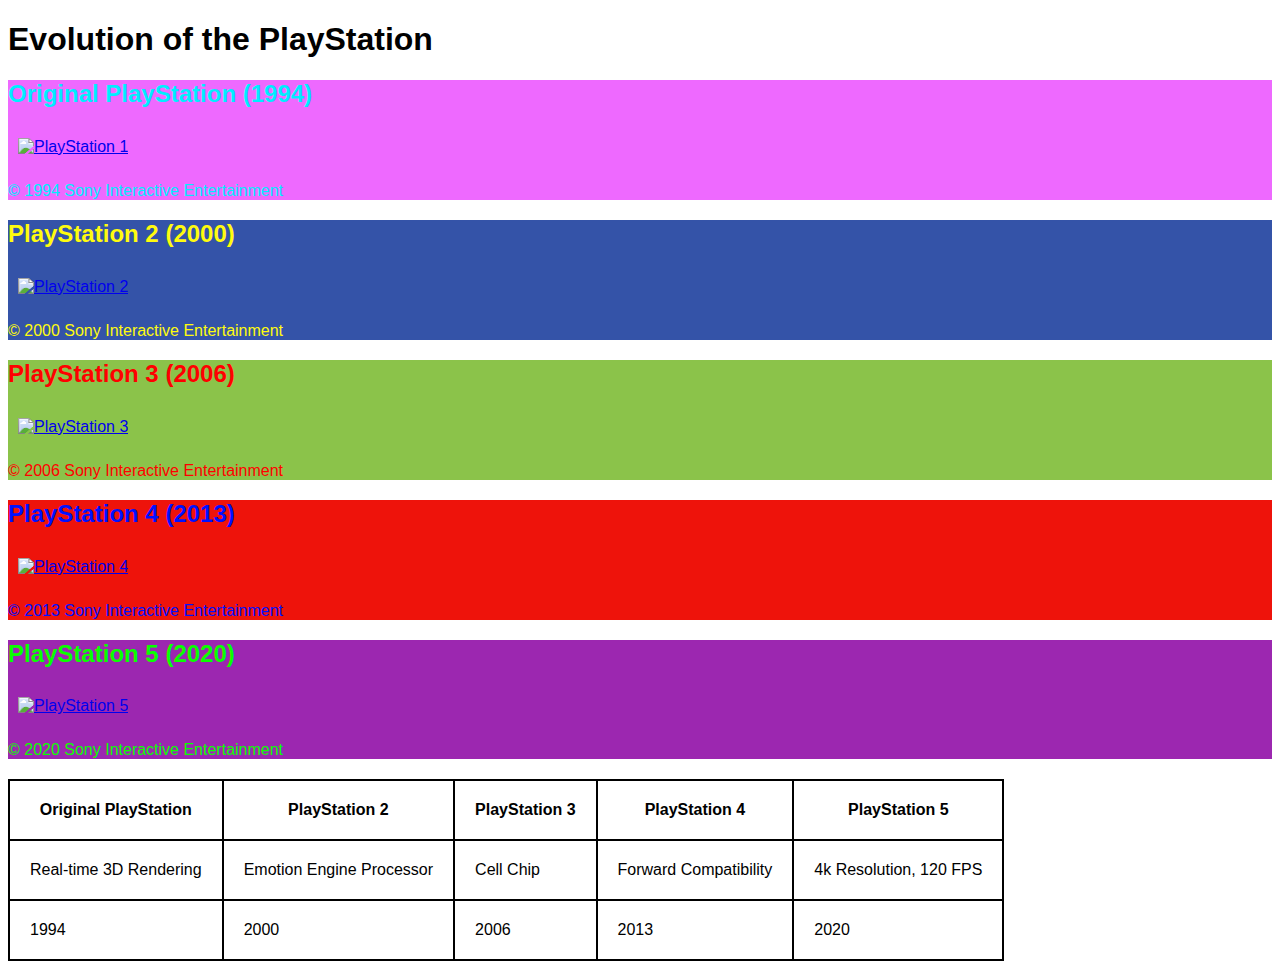
==== index.html @ 2b95bcc5 "Add files via upload" ====
<!DOCTYPE html>
<html>
<head>
	<title>Evolution of the PlayStation</title>
	<style>
		body {
			font-family: Arial, sans-serif;
		}
		
		ul {
			list-style: none;
			padding: 0;
			margin: 0;
		}
		
		li {
			margin-bottom: 20px;
		}
		
		li:nth-child(1) {
			background-color: #ee69ff; /* Pink */
			color: #00eeff;
		}
		
		li:nth-child(2) {
			background-color: #3453a8; /* Green */
			color: #fffb0e;
		}
		
		li:nth-child(3) {
			background-color: #8BC34A; /* Yellow-Green */
			color: #ff0000;
		}
		
		li:nth-child(4) {
			background-color: #ee130b; /* Teal */
			color: #0011ff;
		}
		
		li:nth-child(5) {
			background-color: #9C27B0; /* Purple */
			color: #09ff00;
		}
		
		img {
			width: 200px;
			height: 150px;
			border: none;
			margin: 10px;
		}
		
		table {
			border-collapse: collapse;
			border: 2px solid #000000;
		}
		
		th, td {
			border: 2px solid #000000;
			padding: 20px
		}
	</style>
</head>
<body>
	<h1>Evolution of the PlayStation</h1>
	<ul>
		<li>
			<h2>Original PlayStation (1994)</h2>
			<a href="https://en.wikipedia.org/wiki/PlayStation_(console)" target="_blank">
				<img src="https://th.bing.com/th/id/OIP.Qr9bHHY5-HYYJdgc1eMbKQAAAA?rs=1&pid=ImgDetMain" alt="PlayStation 1">
			</a>
			<p>&copy; 1994 Sony Interactive Entertainment</p>
		</li>
		<li>
			<h2>PlayStation 2 (2000)</h2>
			<a href="https://en.wikipedia.org/wiki/PlayStation_2" target="_blank">
				<img src="https://th.bing.com/th/id/OIP.LeM0RnBcUuSu03aPb-J1WgHaEo?rs=1&pid=ImgDetMain" alt="PlayStation 2">
			</a>
			<p>&copy; 2000 Sony Interactive Entertainment</p>
		</li>
		<li>
			<h2>PlayStation 3 (2006)</h2>
			<a href="https://en.wikipedia.org/wiki/PlayStation_3" target="_blank">
				<img src="https://th.bing.com/th/id/OIP.xIQ2hpLZJQxjGf9TWQlEJgHaEV?rs=1&pid=ImgDetMain" alt="PlayStation 3">
			</a>
			<p>&copy; 2006 Sony Interactive Entertainment</p>
		</li>
		<li>
			<h2>PlayStation 4 (2013)</h2>
			<a href="https://en.wikipedia.org/wiki/PlayStation_4" target="_blank">
				<img src="https://th.bing.com/th/id/OIP.AeiOlfEpISRybPXKVdKAzwHaE7?rs=1&pid=ImgDetMain" alt="PlayStation 4">
			</a>
			<p>&copy; 2013 Sony Interactive Entertainment</p>
		</li>
		<li>
			<h2>PlayStation 5 (2020)</h2>
			<a href="https://en.wikipedia.org/wiki/PlayStation_5" target="_blank">
				<img src="https://1.bp.blogspot.com/-VHCZCjI5dtA/Xu-Dt7KfzrI/AAAAAAABOko/iyqwNgu56Lkbn1Do4-MmdVjg0i_UR2hKACLcBGAsYHQ/s1600/PS5%2Bde%2Bpr%25C3%25B3xima%2Bgeneraci%25C3%25B3n.jpg" alt="PlayStation 5">
			</a>
			<p>&copy; 2020 Sony Interactive Entertainment</p>
		</li>
	</ul>
	
	<table>
		<tr>
			<th>Original PlayStation</th>
			<th>PlayStation 2</th>
			<th>PlayStation 3</th>
			<th>PlayStation 4</th>
			<th>PlayStation 5</th>
		</tr>
		<tr>
			<td>Real-time 3D Rendering</td>
			<td>Emotion Engine Processor</td>
			<td>Cell Chip</td>
			<td>Forward Compatibility</td>
			<td>4k Resolution, 120 FPS</td>
		</tr>
		<tr>
			<td>1994</td>
			<td>2000</td>
			<td>2006</td>
			<td>2013</td>
			<td>2020</td>
		</tr>
	</table>
</body>
</html>
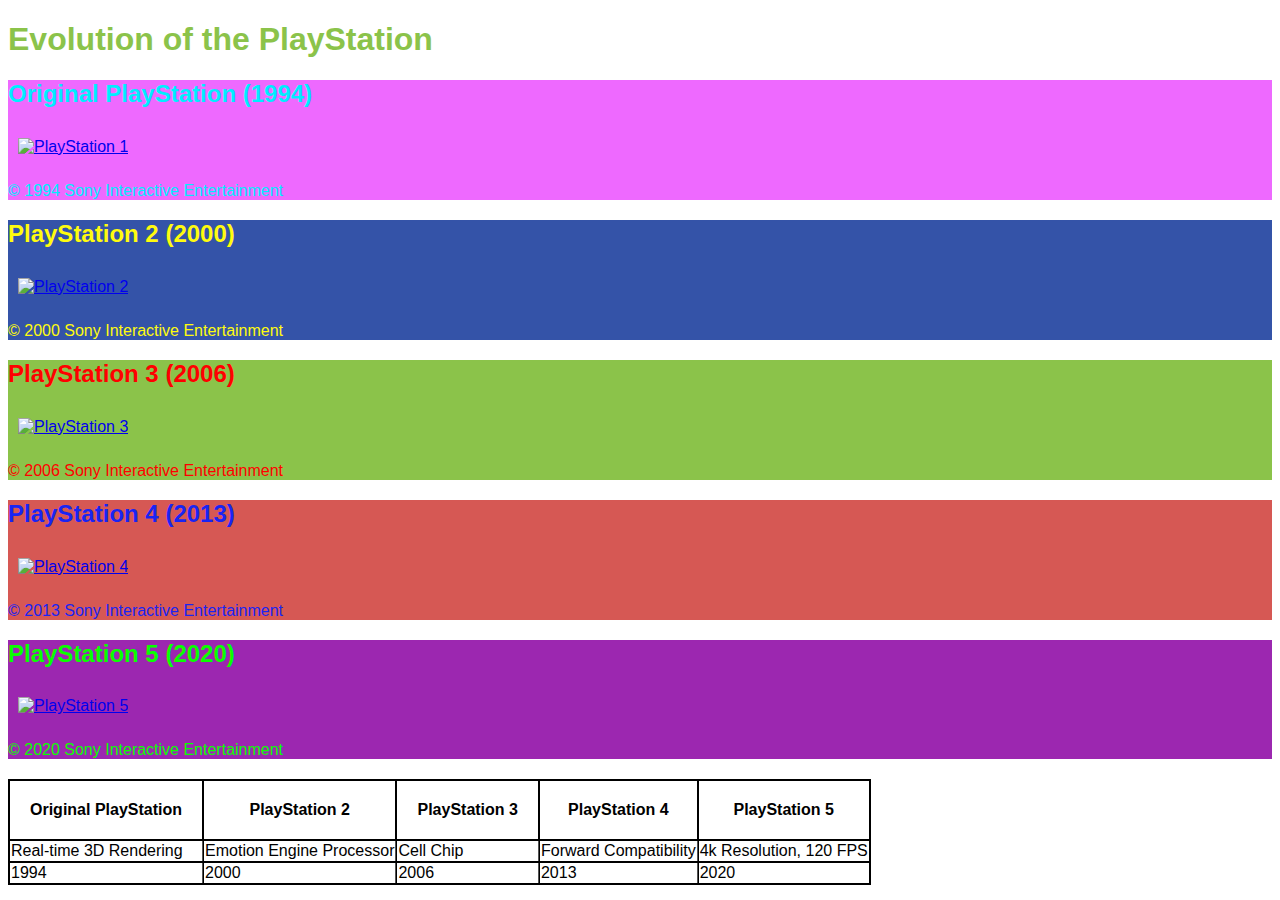
==== commit f61c83b9: "CSS Style Exam" ====
--- a/index.html
+++ b/index.html
@@ -1,127 +1,135 @@
-<!DOCTYPE html>
-<html>
-<head>
-	<title>Evolution of the PlayStation</title>
-	<style>
-		body {
-			font-family: Arial, sans-serif;
-		}
-		
-		ul {
-			list-style: none;
-			padding: 0;
-			margin: 0;
-		}
-		
-		li {
-			margin-bottom: 20px;
-		}
-		
-		li:nth-child(1) {
-			background-color: #ee69ff; /* Pink */
-			color: #00eeff;
-		}
-		
-		li:nth-child(2) {
-			background-color: #3453a8; /* Green */
-			color: #fffb0e;
-		}
-		
-		li:nth-child(3) {
-			background-color: #8BC34A; /* Yellow-Green */
-			color: #ff0000;
-		}
-		
-		li:nth-child(4) {
-			background-color: #ee130b; /* Teal */
-			color: #0011ff;
-		}
-		
-		li:nth-child(5) {
-			background-color: #9C27B0; /* Purple */
-			color: #09ff00;
-		}
-		
-		img {
-			width: 200px;
-			height: 150px;
-			border: none;
-			margin: 10px;
-		}
-		
-		table {
-			border-collapse: collapse;
-			border: 2px solid #000000;
-		}
-		
-		th, td {
-			border: 2px solid #000000;
-			padding: 20px
-		}
-	</style>
-</head>
-<body>
-	<h1>Evolution of the PlayStation</h1>
-	<ul>
-		<li>
-			<h2>Original PlayStation (1994)</h2>
-			<a href="https://en.wikipedia.org/wiki/PlayStation_(console)" target="_blank">
-				<img src="https://th.bing.com/th/id/OIP.Qr9bHHY5-HYYJdgc1eMbKQAAAA?rs=1&pid=ImgDetMain" alt="PlayStation 1">
-			</a>
-			<p>&copy; 1994 Sony Interactive Entertainment</p>
-		</li>
-		<li>
-			<h2>PlayStation 2 (2000)</h2>
-			<a href="https://en.wikipedia.org/wiki/PlayStation_2" target="_blank">
-				<img src="https://th.bing.com/th/id/OIP.LeM0RnBcUuSu03aPb-J1WgHaEo?rs=1&pid=ImgDetMain" alt="PlayStation 2">
-			</a>
-			<p>&copy; 2000 Sony Interactive Entertainment</p>
-		</li>
-		<li>
-			<h2>PlayStation 3 (2006)</h2>
-			<a href="https://en.wikipedia.org/wiki/PlayStation_3" target="_blank">
-				<img src="https://th.bing.com/th/id/OIP.xIQ2hpLZJQxjGf9TWQlEJgHaEV?rs=1&pid=ImgDetMain" alt="PlayStation 3">
-			</a>
-			<p>&copy; 2006 Sony Interactive Entertainment</p>
-		</li>
-		<li>
-			<h2>PlayStation 4 (2013)</h2>
-			<a href="https://en.wikipedia.org/wiki/PlayStation_4" target="_blank">
-				<img src="https://th.bing.com/th/id/OIP.AeiOlfEpISRybPXKVdKAzwHaE7?rs=1&pid=ImgDetMain" alt="PlayStation 4">
-			</a>
-			<p>&copy; 2013 Sony Interactive Entertainment</p>
-		</li>
-		<li>
-			<h2>PlayStation 5 (2020)</h2>
-			<a href="https://en.wikipedia.org/wiki/PlayStation_5" target="_blank">
-				<img src="https://1.bp.blogspot.com/-VHCZCjI5dtA/Xu-Dt7KfzrI/AAAAAAABOko/iyqwNgu56Lkbn1Do4-MmdVjg0i_UR2hKACLcBGAsYHQ/s1600/PS5%2Bde%2Bpr%25C3%25B3xima%2Bgeneraci%25C3%25B3n.jpg" alt="PlayStation 5">
-			</a>
-			<p>&copy; 2020 Sony Interactive Entertainment</p>
-		</li>
-	</ul>
-	
-	<table>
-		<tr>
-			<th>Original PlayStation</th>
-			<th>PlayStation 2</th>
-			<th>PlayStation 3</th>
-			<th>PlayStation 4</th>
-			<th>PlayStation 5</th>
-		</tr>
-		<tr>
-			<td>Real-time 3D Rendering</td>
-			<td>Emotion Engine Processor</td>
-			<td>Cell Chip</td>
-			<td>Forward Compatibility</td>
-			<td>4k Resolution, 120 FPS</td>
-		</tr>
-		<tr>
-			<td>1994</td>
-			<td>2000</td>
-			<td>2006</td>
-			<td>2013</td>
-			<td>2020</td>
-		</tr>
-	</table>
-</body>
+<!DOCTYPE html>
+<html>
+<head>
+	<title>Evolution of the PlayStation</title>
+	<style>
+		body {
+			font-family: Arial, sans-serif;
+		}
+		
+		ul {
+			list-style: none;
+			padding: 0;
+			margin: 0;
+		}
+		
+		li {
+			margin-bottom: 20px;
+		}
+		
+		.milestone1 {
+			background-color: #ee69ff; /* Pink */
+			color: #00eeff;
+		}
+		
+		.milestone2 {
+			background-color: #3453a8; /* Green */
+			color: #fffb0e;
+		}
+		
+		.milestone3 {
+			background-color: #8BC34A; /* Yellow-Green */
+			color: #ff0000;
+		}
+		
+		.milestone4 {
+			background-color: #d65854; /* Teal */
+			color: #1924f3;
+		}
+		
+		.milestone5 {
+			background-color: #9C27B0; /* Purple */
+			color: #09ff00;
+		}
+		
+		img {
+			width: 200px;
+			height: 150px;
+			border: none;
+			margin: 10px;
+		}
+		
+		table {
+			border-collapse: collapse;
+			border: 2px solid #000000;
+		}
+		
+		 .row {
+			border: 2px solid #000000;
+			padding: 20px
+		}
+		#th {
+			border: 2px double black;
+			padding: 20px
+		}
+		#td {
+			border: 2px inset black
+		}
+		h1 {color:#8BC34A}
+	</style>
+</head>
+<body>
+	<h1>Evolution of the PlayStation</h1>
+	<ul>
+		<li class="milestone1">
+			<h2>Original PlayStation (1994)</h2>
+			<a href="https://en.wikipedia.org/wiki/PlayStation_(console)" target="_blank">
+				<img src="https://upload.wikimedia.org/wikipedia/commons/thumb/6/60/PlayStation-SCPH-1000-with-Controller.jpg/250px-PlayStation-SCPH-1000-with-Controller.jpg" alt="PlayStation 1">
+			</a>
+			<p>&copy; 1994 Sony Interactive Entertainment</p>
+		</li>
+		<li class="milestone2">
+			<h2>PlayStation 2 (2000)</h2>
+			<a href="https://en.wikipedia.org/wiki/PlayStation_2" target="_blank">
+				<img src="https://th.bing.com/th/id/OIP.LeM0RnBcUuSu03aPb-J1WgHaEo?rs=1&pid=ImgDetMain" alt="PlayStation 2">
+			</a>
+			<p>&copy; 2000 Sony Interactive Entertainment</p>
+		</li>
+		<li class="milestone3">
+			<h2>PlayStation 3 (2006)</h2>
+			<a href="https://en.wikipedia.org/wiki/PlayStation_3" target="_blank">
+				<img src="https://th.bing.com/th/id/OIP.xIQ2hpLZJQxjGf9TWQlEJgHaEV?rs=1&pid=ImgDetMain" alt="PlayStation 3">
+			</a>
+			<p>&copy; 2006 Sony Interactive Entertainment</p>
+		</li>
+		<li class="milestone4">
+			<h2>PlayStation 4 (2013)</h2>
+			<a href="https://en.wikipedia.org/wiki/PlayStation_4" target="_blank">
+				<img src="https://th.bing.com/th/id/OIP.AeiOlfEpISRybPXKVdKAzwHaE7?rs=1&pid=ImgDetMain" alt="PlayStation 4">
+			</a>
+			<p>&copy; 2013 Sony Interactive Entertainment</p>
+		</li>
+		<li class="milestone5">
+			<h2>PlayStation 5 (2020)</h2>
+			<a href="https://en.wikipedia.org/wiki/PlayStation_5" target="_blank">
+				<img src="https://1.bp.blogspot.com/-VHCZCjI5dtA/Xu-Dt7KfzrI/AAAAAAABOko/iyqwNgu56Lkbn1Do4-MmdVjg0i_UR2hKACLcBGAsYHQ/s1600/PS5%2Bde%2Bpr%25C3%25B3xima%2Bgeneraci%25C3%25B3n.jpg" alt="PlayStation 5">
+			</a>
+			<p>&copy; 2020 Sony Interactive Entertainment</p>
+		</li>
+	</ul>
+	
+	<table>
+		<tr class="row">
+			<th id="th">Original PlayStation</th>
+			<th id="th">PlayStation 2</th>
+			<th id="th">PlayStation 3</th>
+			<th id="th">PlayStation 4</th>
+			<th id="th">PlayStation 5</th>
+		</tr>
+		<tr class="row">
+			<td id="td">Real-time 3D Rendering</td>
+			<td id="td">Emotion Engine Processor</td>
+			<td id="td">Cell Chip</td>
+			<td id="td">Forward Compatibility</td>
+			<td id="td">4k Resolution, 120 FPS</td>
+		</tr>
+		<tr class="row">
+			<td id="td">1994</td>
+			<td id="td">2000</td>
+			<td id="td">2006</td>
+			<td id="td">2013</td>
+			<td id="td">2020</td>
+		</tr>
+	</table>
+</body>
 </html>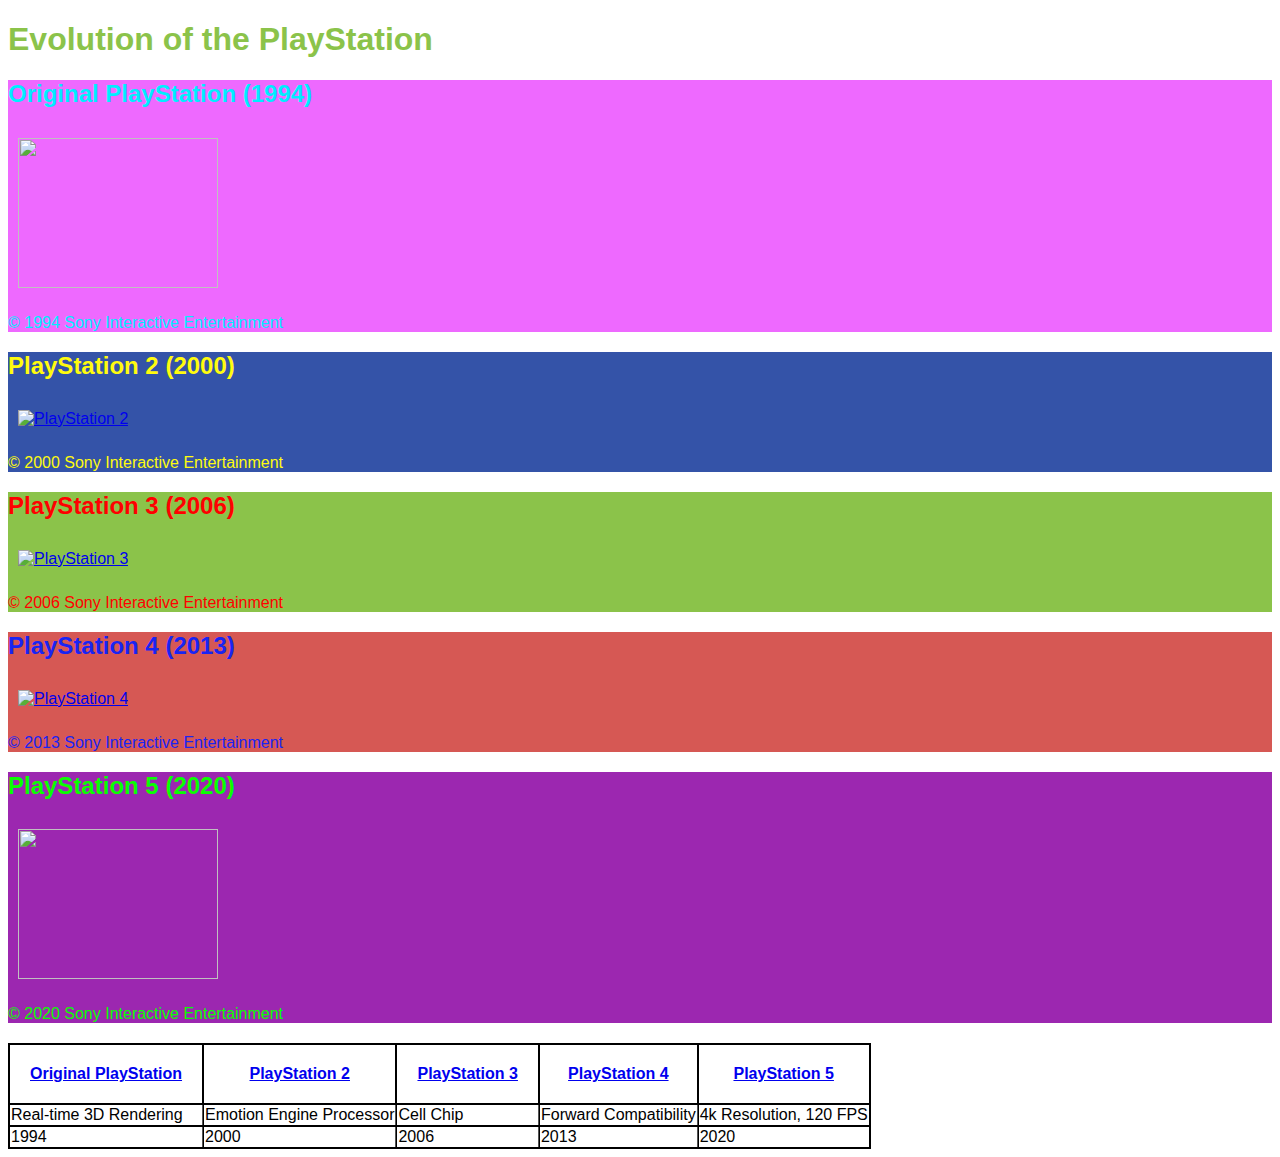
==== commit 75b329d9: "ghghgh" ====
--- a/index.html
+++ b/index.html
@@ -74,35 +74,35 @@
 		<li class="milestone1">
 			<h2>Original PlayStation (1994)</h2>
 			<a href="https://en.wikipedia.org/wiki/PlayStation_(console)" target="_blank">
-				<img src="https://upload.wikimedia.org/wikipedia/commons/thumb/6/60/PlayStation-SCPH-1000-with-Controller.jpg/250px-PlayStation-SCPH-1000-with-Controller.jpg" alt="PlayStation 1">
+				<img src="https://upload.wikimedia.org/wikipedia/commons/thumb/6/60/PlayStation-SCPH-1000-with-Controller.jpg/250px-PlayStation-SCPH-1000-with-Controller.jpg">
 			</a>
 			<p>&copy; 1994 Sony Interactive Entertainment</p>
 		</li>
 		<li class="milestone2">
 			<h2>PlayStation 2 (2000)</h2>
 			<a href="https://en.wikipedia.org/wiki/PlayStation_2" target="_blank">
-				<img src="https://th.bing.com/th/id/OIP.LeM0RnBcUuSu03aPb-J1WgHaEo?rs=1&pid=ImgDetMain" alt="PlayStation 2">
+				<img src="https://upload.wikimedia.org/wikipedia/commons/thumb/1/1c/PS2-Versions.jpg/220px-PS2-Versions.jpg" alt="PlayStation 2">
 			</a>
 			<p>&copy; 2000 Sony Interactive Entertainment</p>
 		</li>
 		<li class="milestone3">
 			<h2>PlayStation 3 (2006)</h2>
 			<a href="https://en.wikipedia.org/wiki/PlayStation_3" target="_blank">
-				<img src="https://th.bing.com/th/id/OIP.xIQ2hpLZJQxjGf9TWQlEJgHaEV?rs=1&pid=ImgDetMain" alt="PlayStation 3">
+				<img src="https://upload.wikimedia.org/wikipedia/commons/thumb/9/90/Sony-PlayStation-3-CECHA01-wController-L.jpg/250px-Sony-PlayStation-3-CECHA01-wController-L.jpg" alt="PlayStation 3">
 			</a>
 			<p>&copy; 2006 Sony Interactive Entertainment</p>
 		</li>
 		<li class="milestone4">
 			<h2>PlayStation 4 (2013)</h2>
 			<a href="https://en.wikipedia.org/wiki/PlayStation_4" target="_blank">
-				<img src="https://th.bing.com/th/id/OIP.AeiOlfEpISRybPXKVdKAzwHaE7?rs=1&pid=ImgDetMain" alt="PlayStation 4">
+				<img src="https://upload.wikimedia.org/wikipedia/commons/thumb/8/8c/PS4-Console-wDS4.png/220px-PS4-Console-wDS4.png" alt="PlayStation 4">
 			</a>
 			<p>&copy; 2013 Sony Interactive Entertainment</p>
 		</li>
 		<li class="milestone5">
 			<h2>PlayStation 5 (2020)</h2>
 			<a href="https://en.wikipedia.org/wiki/PlayStation_5" target="_blank">
-				<img src="https://1.bp.blogspot.com/-VHCZCjI5dtA/Xu-Dt7KfzrI/AAAAAAABOko/iyqwNgu56Lkbn1Do4-MmdVjg0i_UR2hKACLcBGAsYHQ/s1600/PS5%2Bde%2Bpr%25C3%25B3xima%2Bgeneraci%25C3%25B3n.jpg" alt="PlayStation 5">
+				<img src="https://upload.wikimedia.org/wikipedia/commons/thumb/7/77/Black_and_white_Playstation_5_base_edition_with_controller.png/220px-Black_and_white_Playstation_5_base_edition_with_controller.png">
 			</a>
 			<p>&copy; 2020 Sony Interactive Entertainment</p>
 		</li>
@@ -110,26 +110,26 @@
 	
 	<table>
 		<tr class="row">
-			<th id="th">Original PlayStation</th>
-			<th id="th">PlayStation 2</th>
-			<th id="th">PlayStation 3</th>
-			<th id="th">PlayStation 4</th>
-			<th id="th">PlayStation 5</th>
+		  <th id="th"><a href="original-playstation.html">Original PlayStation</a></th>
+		  <th id="th"><a href="playstation-2.html">PlayStation 2</a></th>
+		  <th id="th"><a href="playstation-3.html">PlayStation 3</a></th>
+		  <th id="th"><a href="playstation-4.html">PlayStation 4</a></th>
+		  <th id="th"><a href="playstation-5.html">PlayStation 5</a></th>
 		</tr>
 		<tr class="row">
-			<td id="td">Real-time 3D Rendering</td>
-			<td id="td">Emotion Engine Processor</td>
-			<td id="td">Cell Chip</td>
-			<td id="td">Forward Compatibility</td>
-			<td id="td">4k Resolution, 120 FPS</td>
+		  <td id="td">Real-time 3D Rendering</td>
+		  <td id="td">Emotion Engine Processor</td>
+		  <td id="td">Cell Chip</td>
+		  <td id="td">Forward Compatibility</td>
+		  <td id="td">4k Resolution, 120 FPS</td>
 		</tr>
 		<tr class="row">
-			<td id="td">1994</td>
-			<td id="td">2000</td>
-			<td id="td">2006</td>
-			<td id="td">2013</td>
-			<td id="td">2020</td>
+		  <td id="td">1994</td>
+		  <td id="td">2000</td>
+		  <td id="td">2006</td>
+		  <td id="td">2013</td>
+		  <td id="td">2020</td>
 		</tr>
-	</table>
+	  </table>
 </body>
 </html>